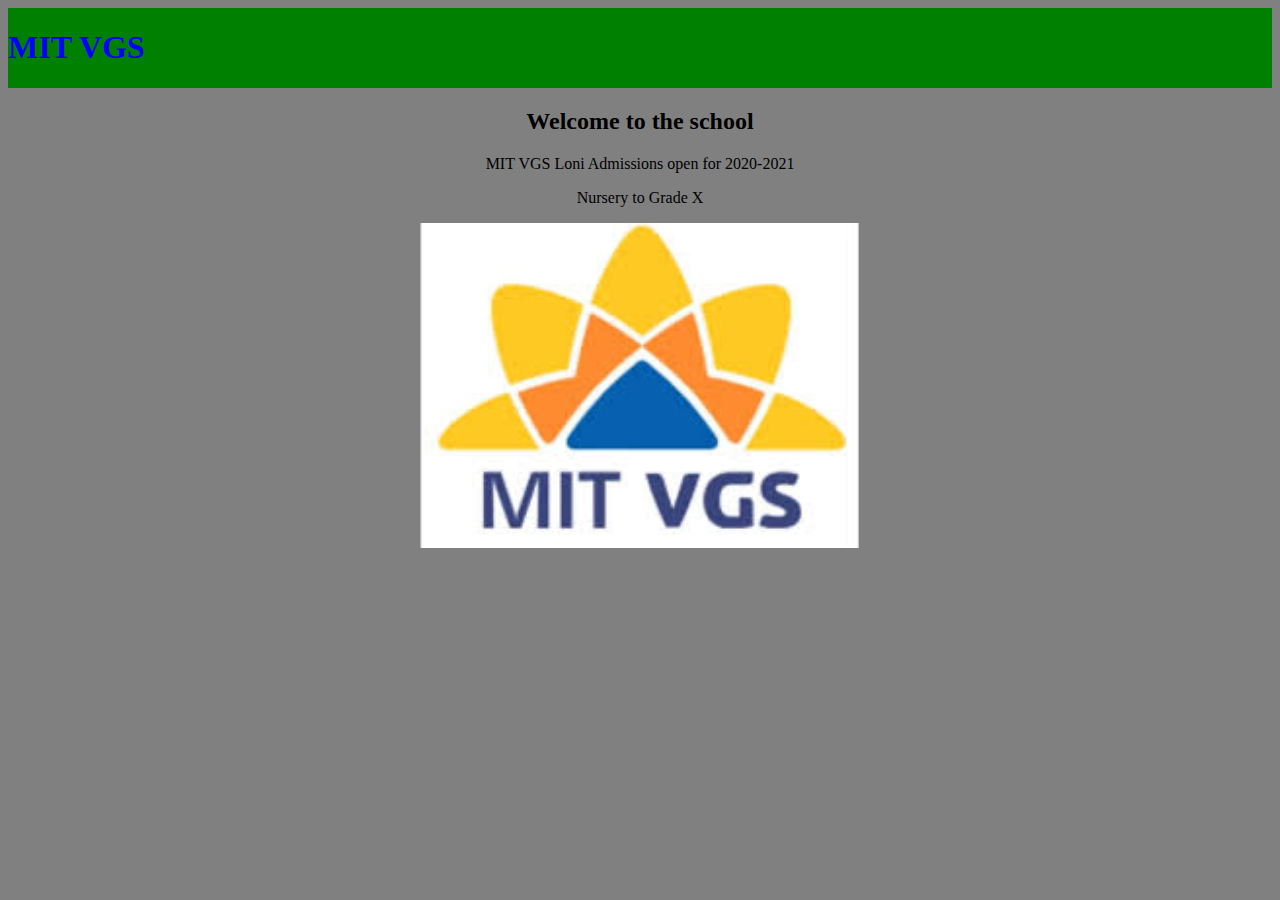
==== index.html @ 54051502 "Add files via upload" ====
<!DOCTYPE HTML>
<html>
    <head>
        <title>School App</title>
        <link rel = "styleSheet"href = "style.css">
    </head>
    <body>
        <div class = "header">
            <h1>MIT VGS </h1>
            <div class = "menu">
                
            </div>
        </div>

        <h2>Welcome to the school</h2>
        <p>MIT VGS Loni Admissions open for 2020-2021</p>
        <p>Nursery to Grade X</p

        <div class = "grid">
            <div class = "item">
            <a href = "https://www.mitvgschools.edu.in/loni"><img src = "School.png"></a>
            <h4>MIT VGS </h4>
            </div>
    </body>
</html>
---- style.css ----
h1{
    color: blue;
}

h2,p,.item{
    text-align:center;
}

.header{
    background-color : green;
    display:flex;
    justify-content:space-between;

}

.grid{
    display:flex;
    flex-wrap:wrap;
    justify-content:space-evenly;
}

.menu{
    margin-right:30px;
    padding-top:30px;
}

.footer{
    display:flex;
    justify-content:flex-end;
}

body{
    background-color:#808080;
}

a:link{
    color:red;   
}

a:visited{
   color:blue;
}

.item{
    position:relative;

}

.item h4{
    position:absolute;
    top:50%;
    left:50%;
    transform:translate(-50%,-50%);
    opacity:0;
}

.item:hover h4{
    opacity:1;
}

.item:hover img{
    opacity:0.33;
}
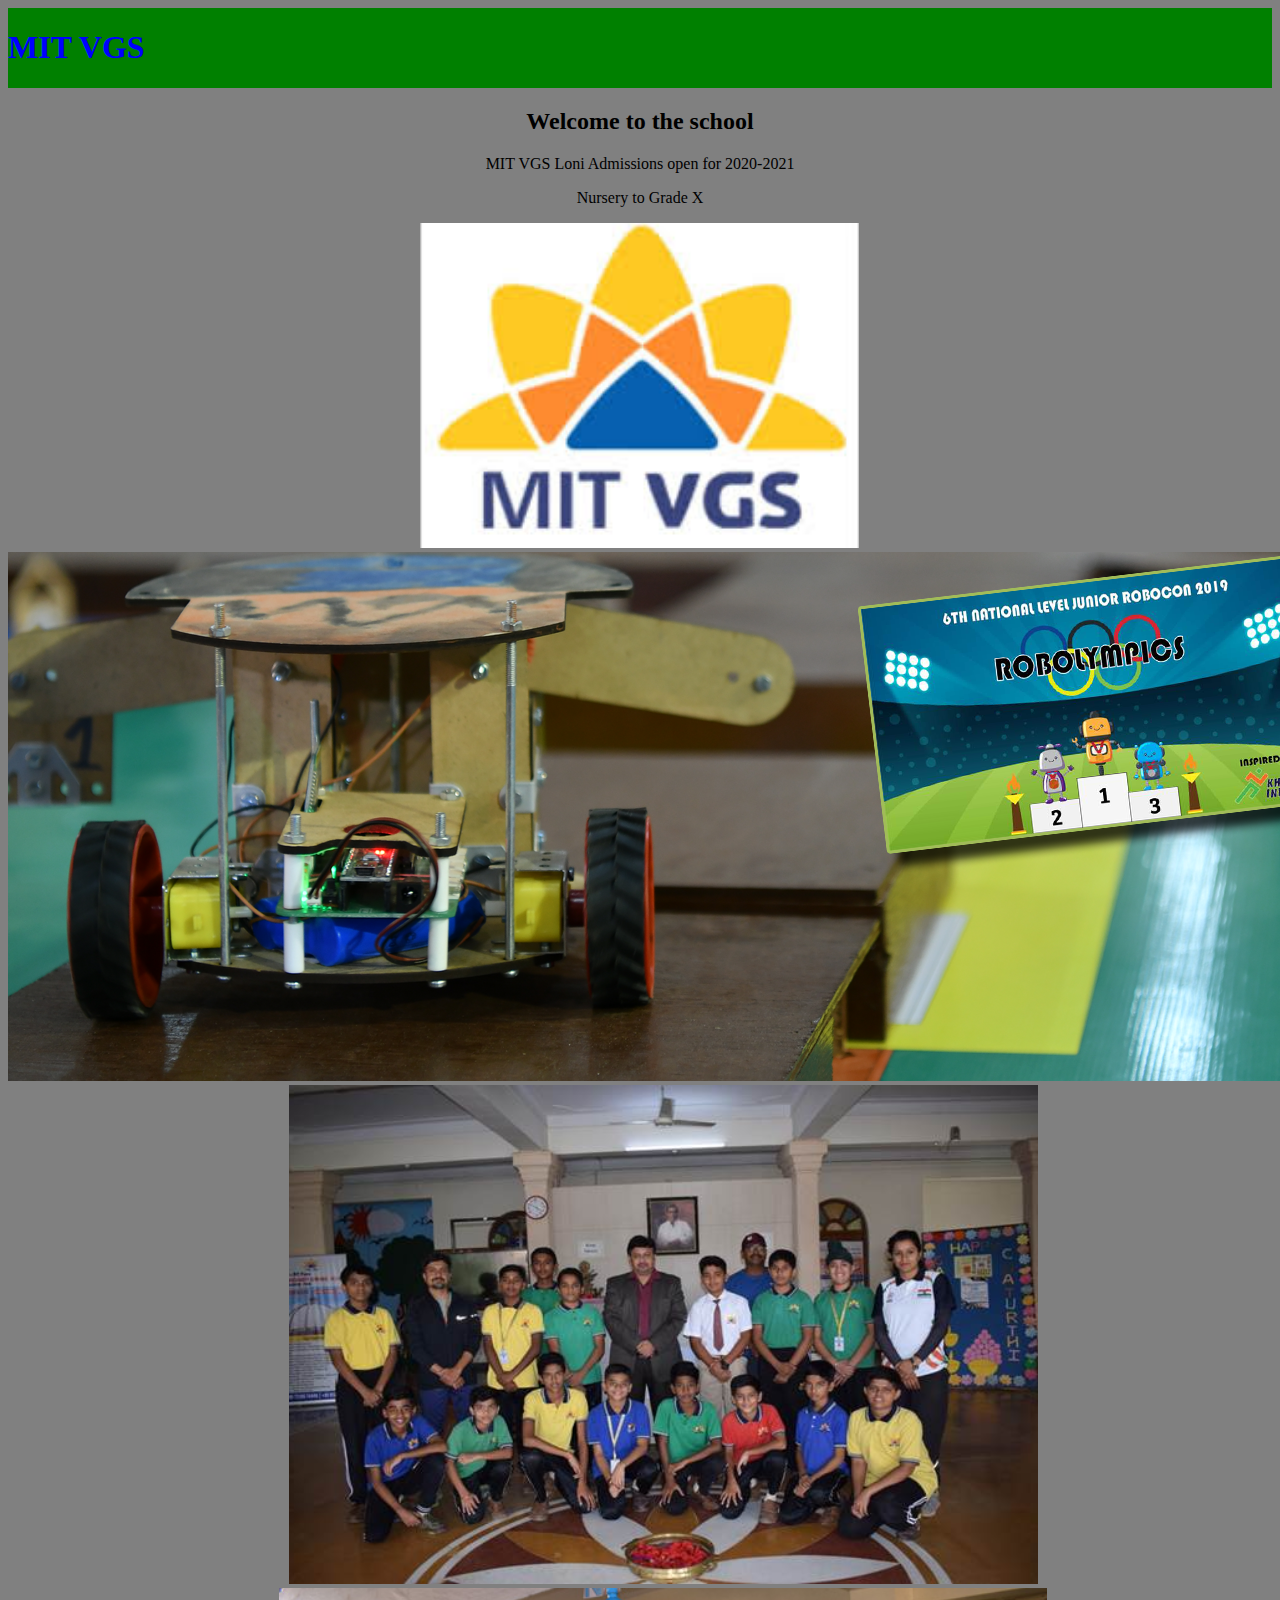
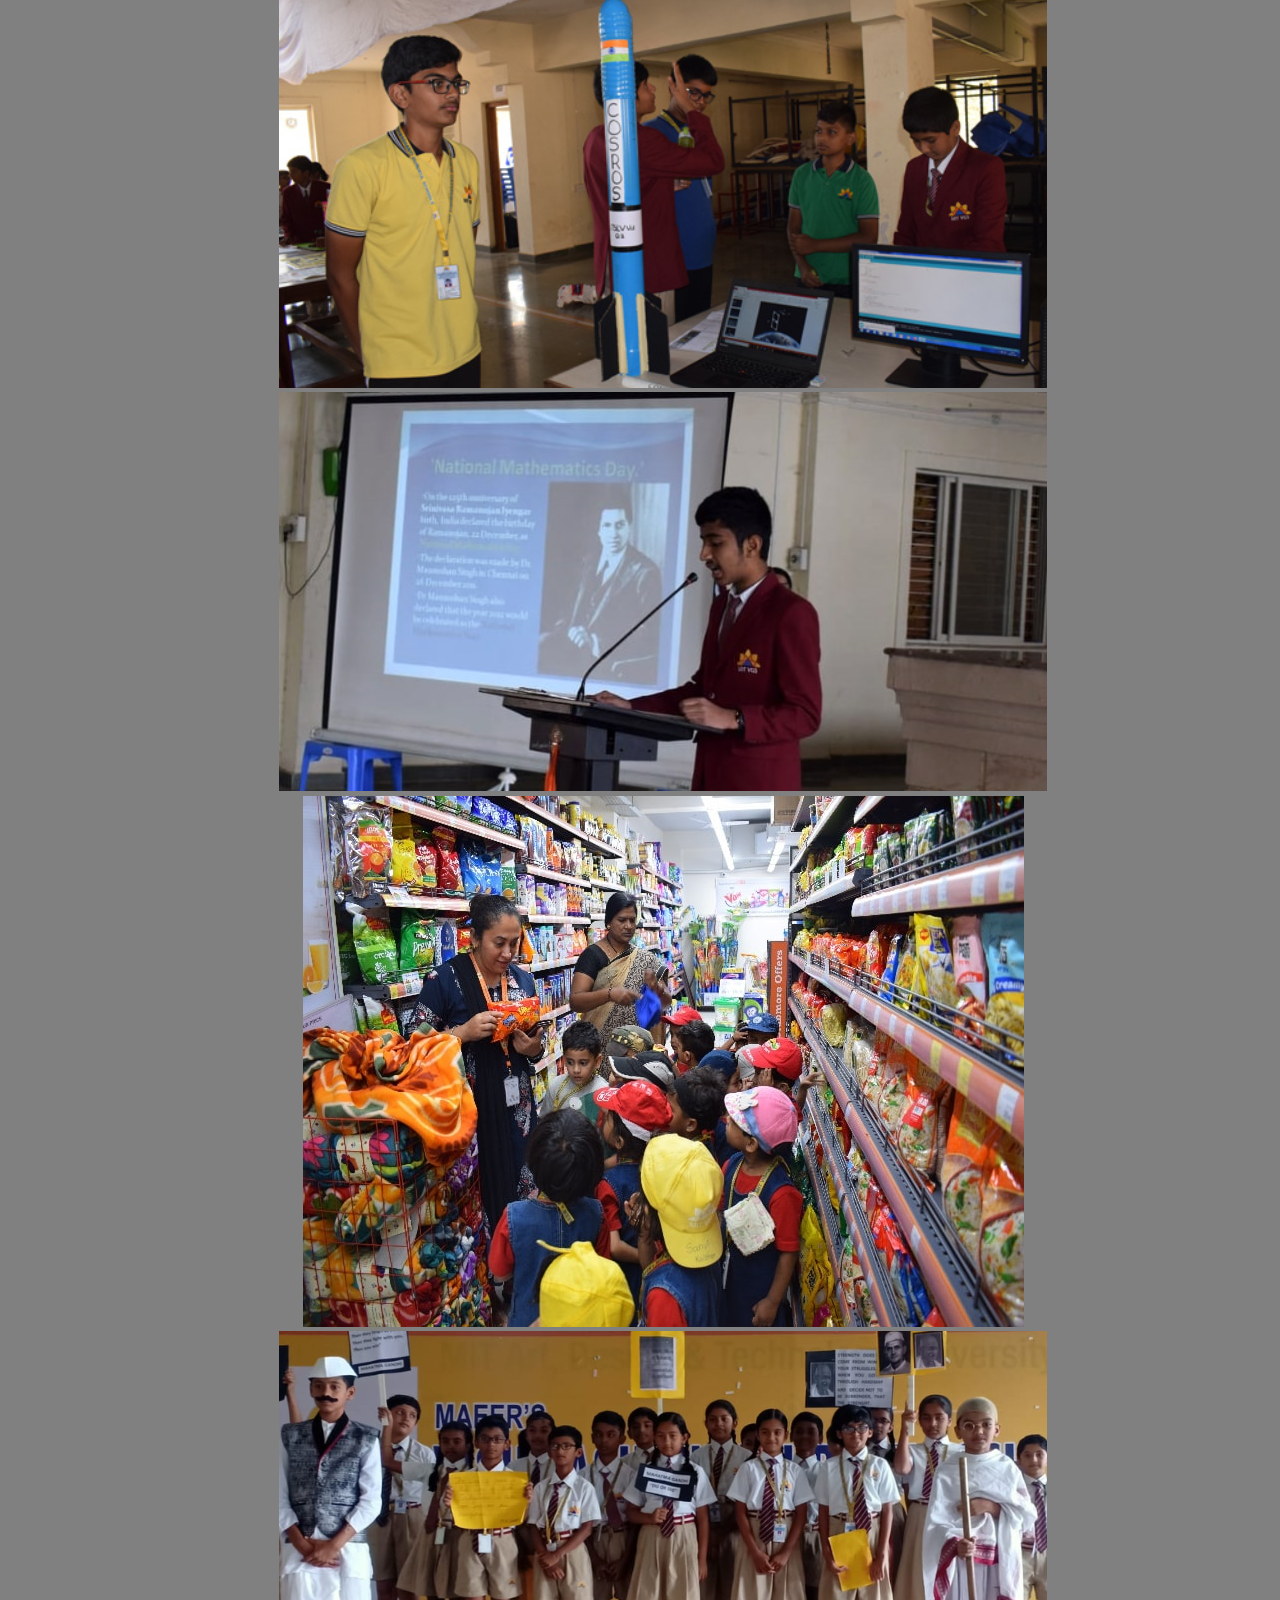
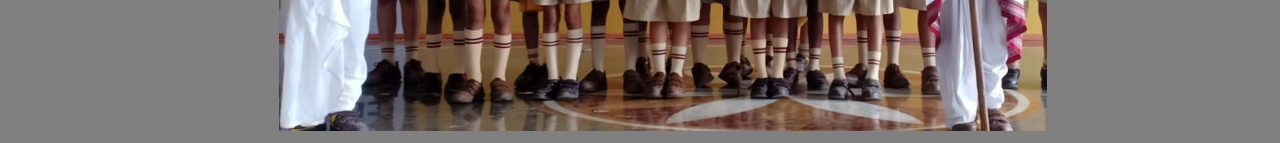
==== commit a58c41f7: "Add files via upload" ====
--- a/index.html
+++ b/index.html
@@ -14,13 +14,45 @@
 
         <h2>Welcome to the school</h2>
         <p>MIT VGS Loni Admissions open for 2020-2021</p>
-        <p>Nursery to Grade X</p
+        <p>Nursery to Grade X</p>
 
         <div class = "grid">
             <div class = "item">
             <a href = "https://www.mitvgschools.edu.in/loni"><img src = "School.png"></a>
             <h4>MIT VGS </h4>
-            </div>
+        </div>
+        <div class = "grid">
+            <div class = "item">
+            <a href = "https://www.mitvgschools.edu.in/jrrobocon/index"><img src = "robot.png"></a>
+            <h4>National Level Junior Robocon</h4>
+        </div> 
+        <div class = "grid">
+            <div class = "item">
+            <a href = "https://www.mitvgschools.edu.in/loni/achivements?id=35"><img src = "karate.png"></a>
+            <h4>Karate Achivements</h4>
+        </div> 
+        <div class = "grid">
+            <div class = "item">
+            <a href = "https://www.mitvgschools.edu.in/loni/newsdetail?id=109"><img src = "science.png"></a>
+            <h4>National Science Day</h4>
+        </div> 
+        <div class = "grid">
+            <div class = "item">
+            <a href = "https://www.mitvgschools.edu.in/loni/newsdetail?id=91"><img src = "maths.png"></a>
+            <h4>National Mathematics Day</h4>
+        </div> 
+        <div class = "grid">
+            <div class = "item">
+            <a href = "https://www.mitvgschools.edu.in/loni/newsdetail?id=87"><img src = "trip.jpg"></a>
+            <h4>Field trip to Supermarket</h4>
+        </div> 
+        <div class = "grid">
+            <div class = "item">
+            <a href = "https://www.mitvgschools.edu.in/loni/newsdetail?id=81"><img src = "Gandhiji.png"></a>
+            <h4>Assembly on Gandhi Jayanti</h4>
+        </div> 
+        
+           
     </body>
 </html>
         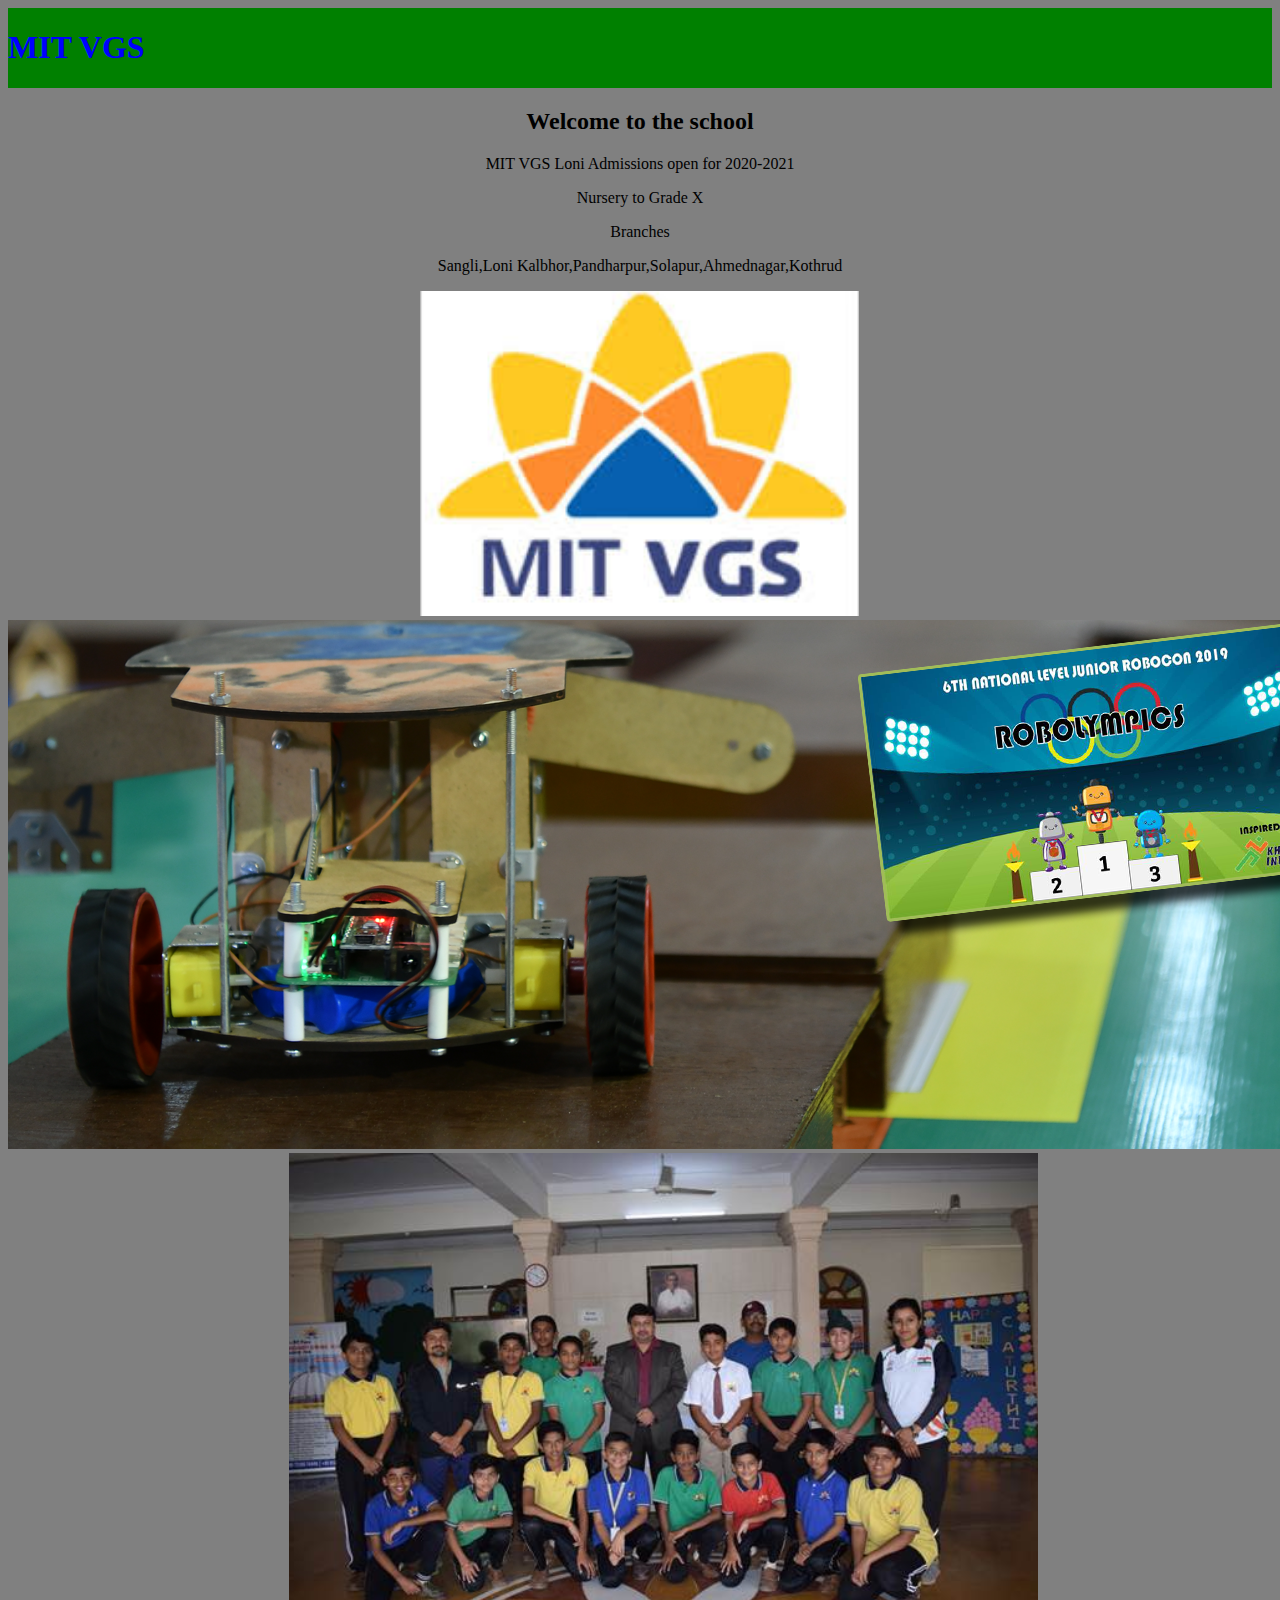
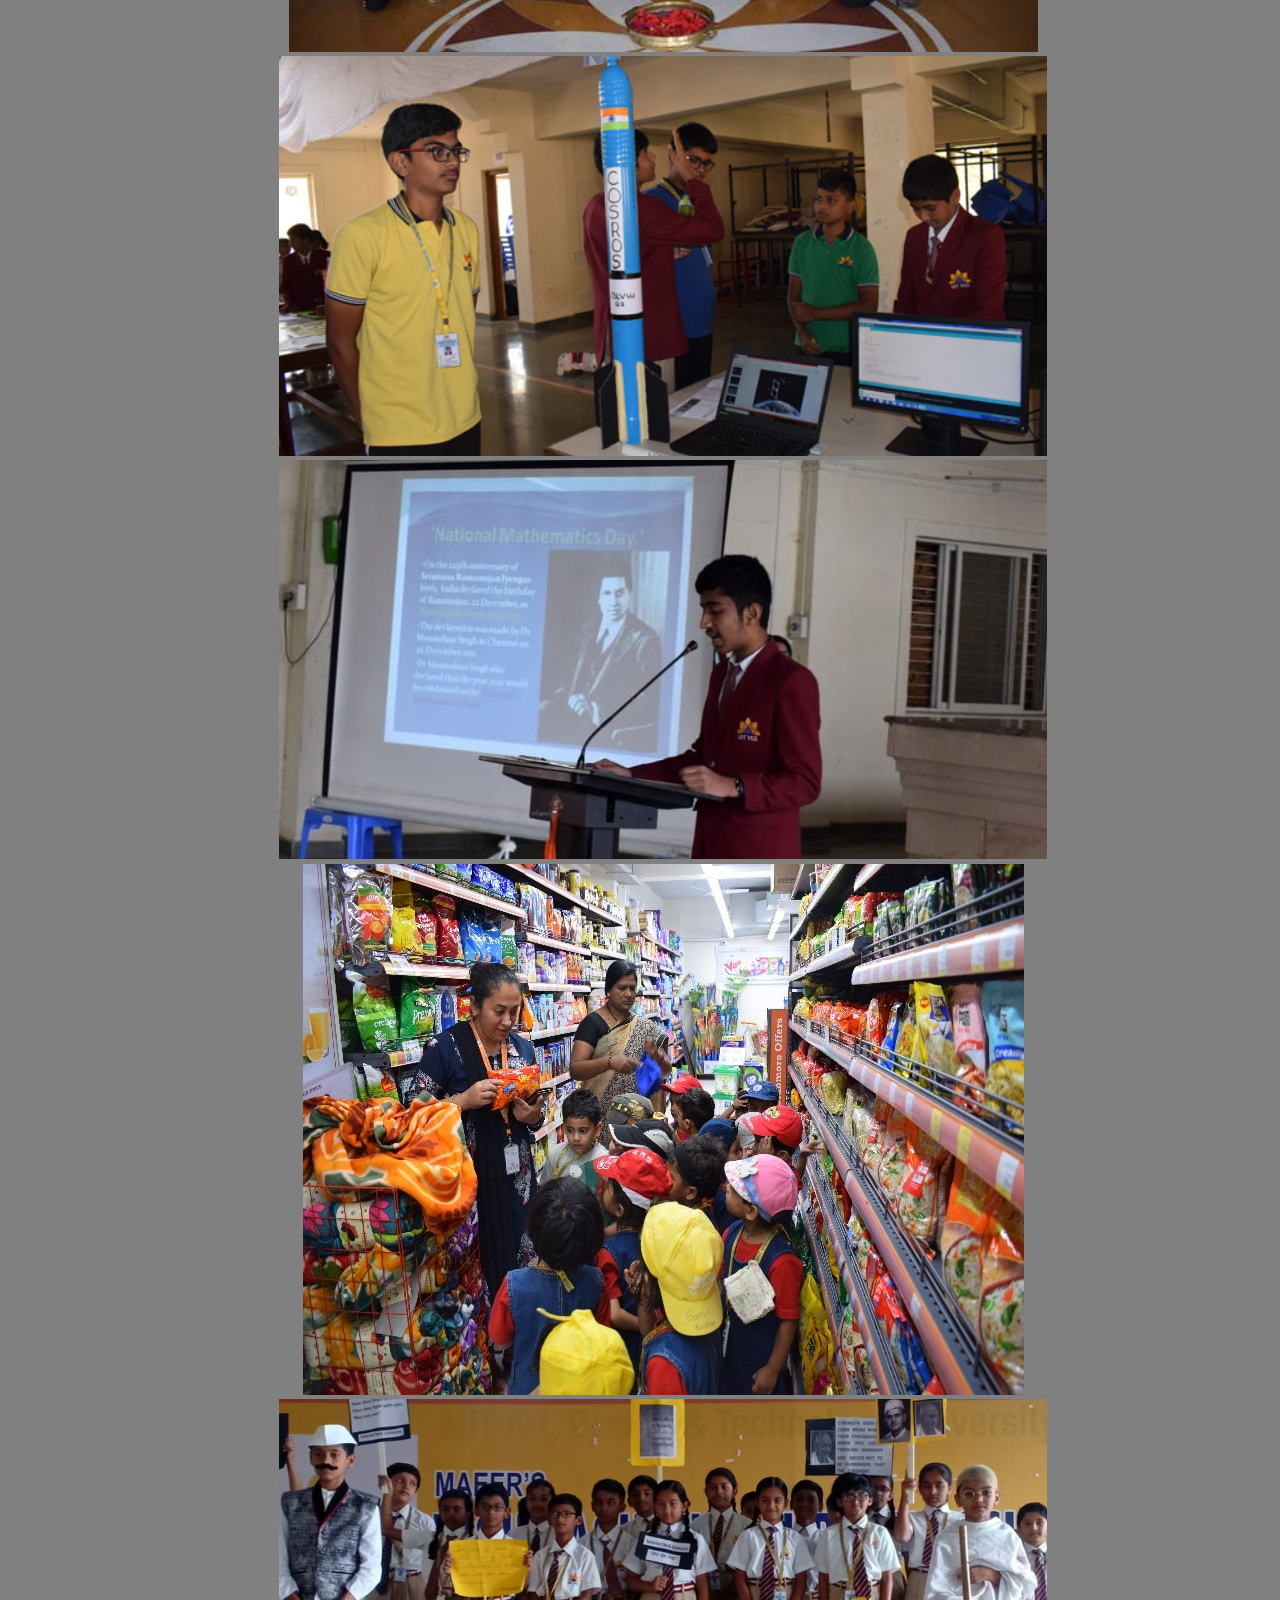
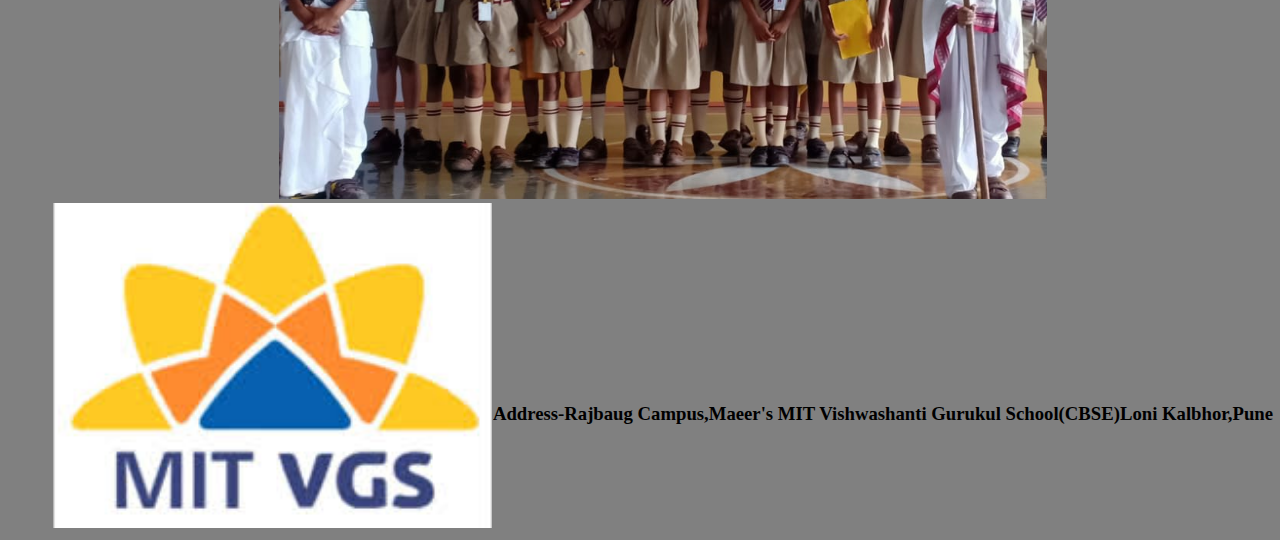
==== commit fe6b12ef: "Add files via upload" ====
--- a/index.html
+++ b/index.html
@@ -15,6 +15,8 @@
         <h2>Welcome to the school</h2>
         <p>MIT VGS Loni Admissions open for 2020-2021</p>
         <p>Nursery to Grade X</p>
+        <p>Branches</p>
+        <p>Sangli,Loni Kalbhor,Pandharpur,Solapur,Ahmednagar,Kothrud</p>
 
         <div class = "grid">
             <div class = "item">
@@ -51,6 +53,12 @@
             <a href = "https://www.mitvgschools.edu.in/loni/newsdetail?id=81"><img src = "Gandhiji.png"></a>
             <h4>Assembly on Gandhi Jayanti</h4>
         </div> 
+                <div class = "grid">
+            <div class = "item">
+            <a href = "https://www.youtube.com/watch?v=OXF8JUJoIt0"><img src = "School.png"></a>
+            <h4>More About School</h4>
+        </div> 
+        <h3>Address-Rajbaug Campus,Maeer's MIT Vishwashanti Gurukul School(CBSE)Loni Kalbhor,Pune</h3>
         
            
     </body>
--- a/style.css
+++ b/style.css
@@ -61,3 +61,7 @@
 .item:hover img{
     opacity:0.33;
 }
+
+h3{
+    margin-top:200px;
+}
